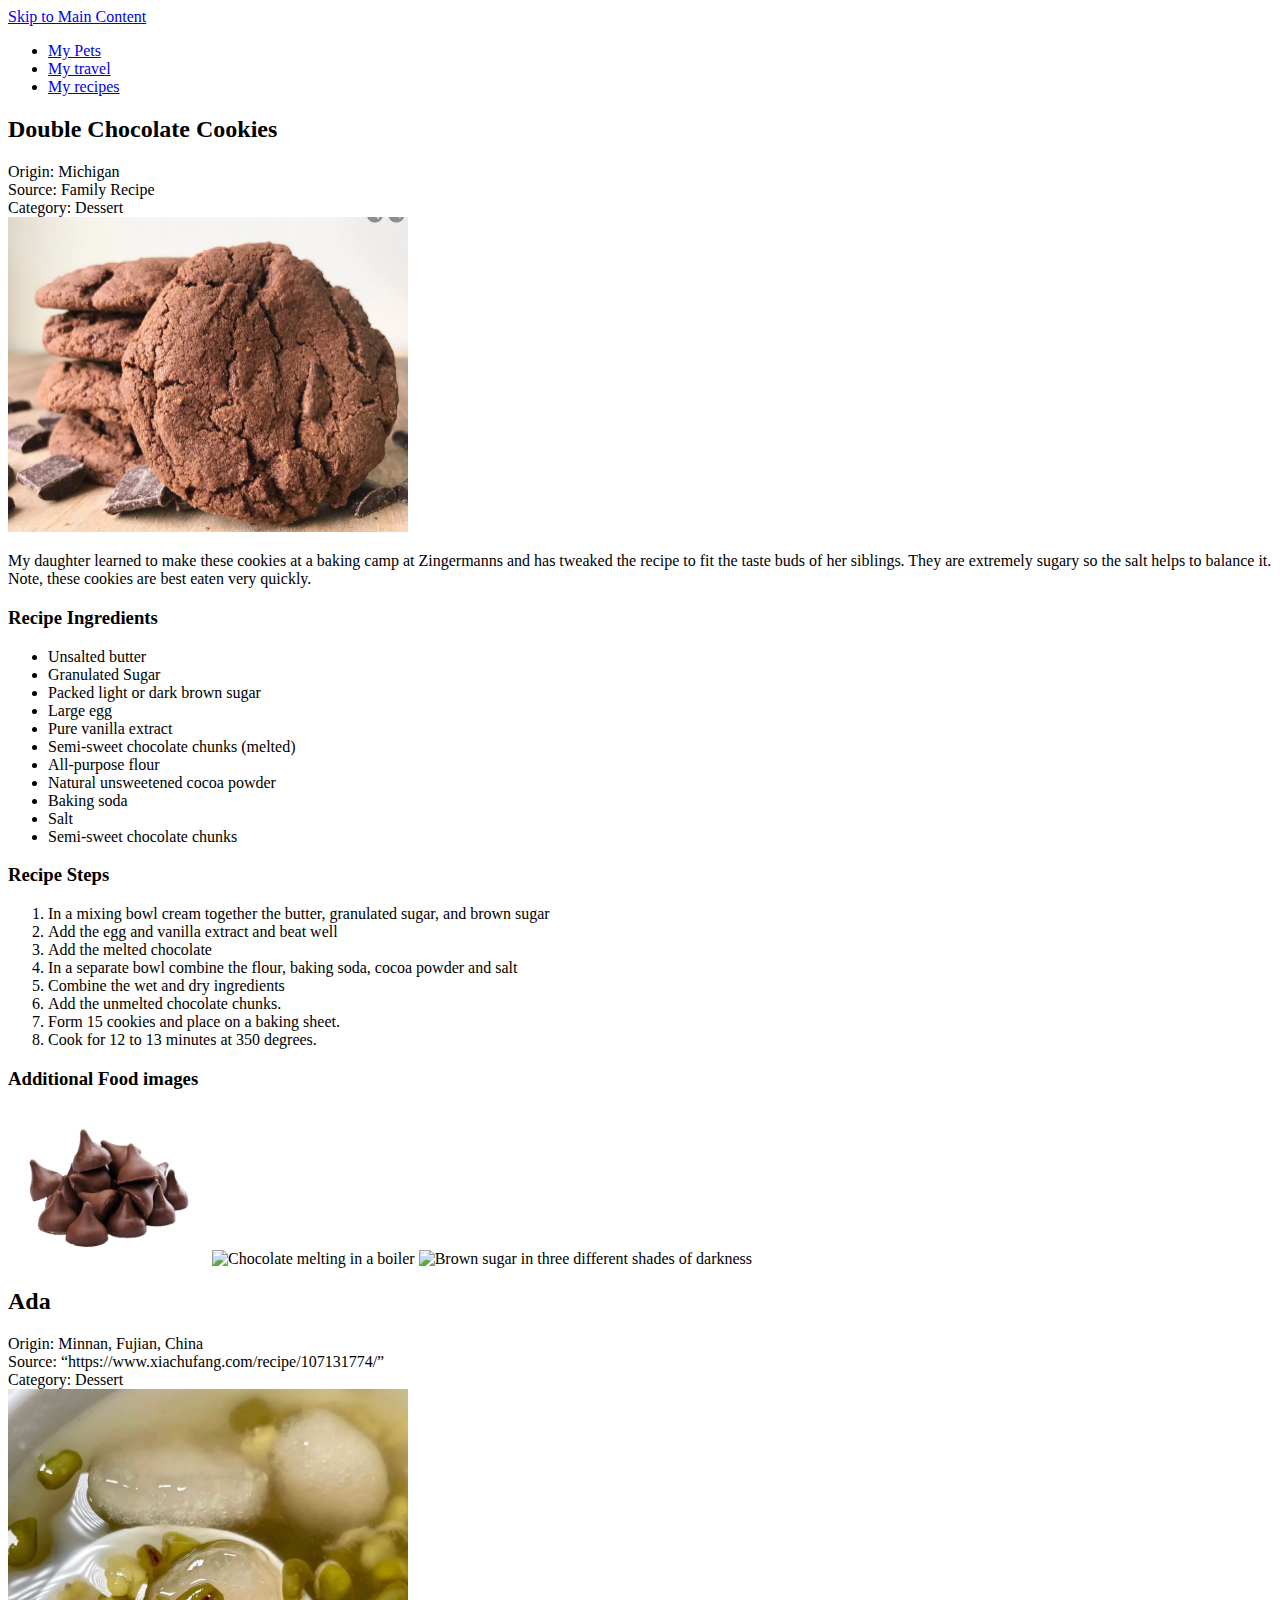
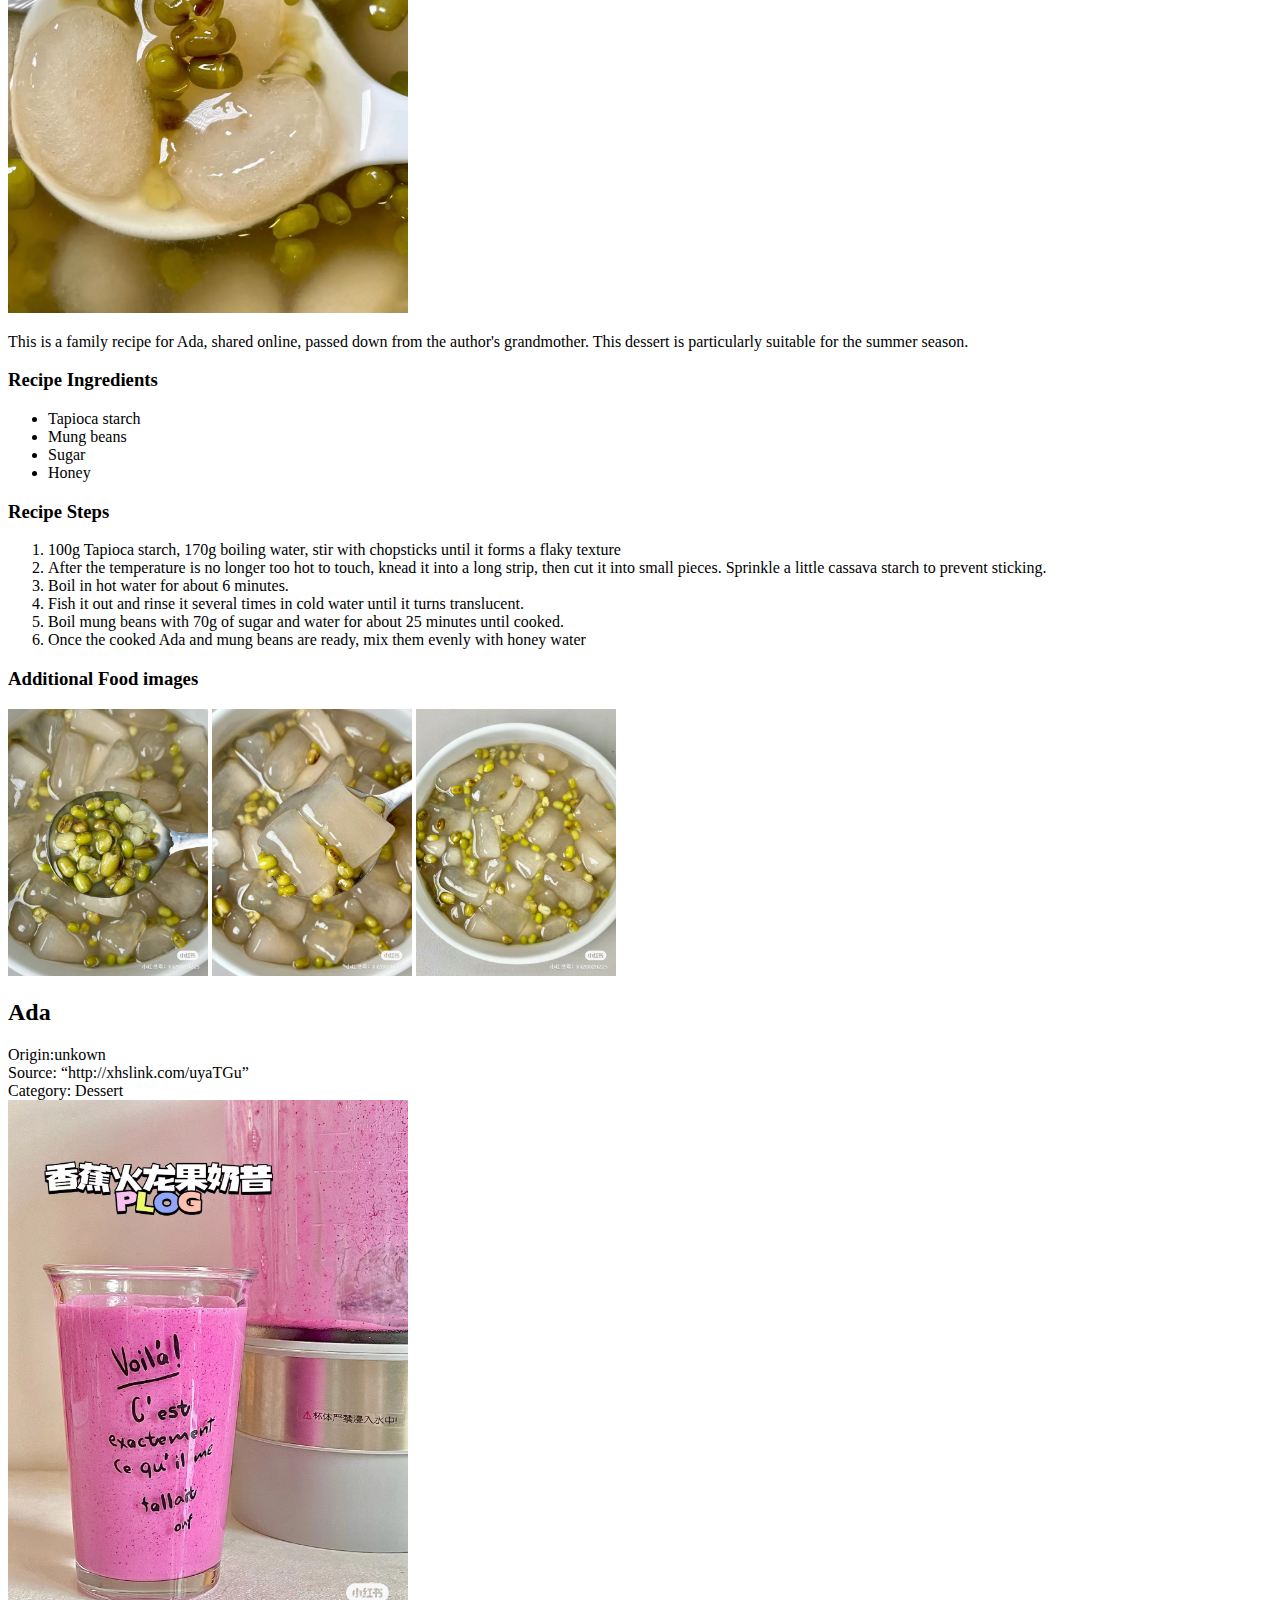
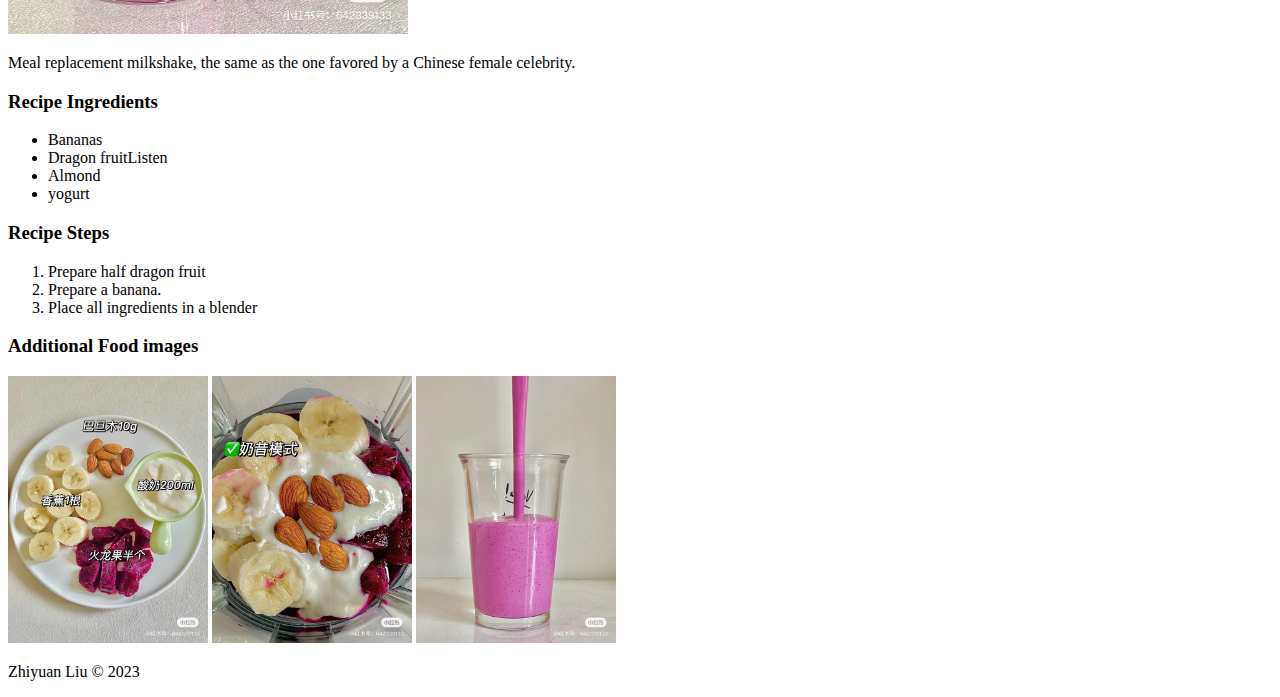
==== recipes.html @ 6c77b327 "Add files via upload" ====
<!DOCTYPE html>
<html lang="en">
<head>
    <meta charset="UTF-8">
    <meta name="viewport" content="width=device-width, initial-scale=1.0">
    <title>Recipes</title>
</head>
<body>
    <a href = "index.html">Skip to Main Content</a>
    <header>
        <nav>
            <ul>
                <li><a href="index.html">My Pets</a></li>
                <li><a href="travel.html">My travel</a></li>
                <li class="active"><a href="recipes.html">My recipes</a></li>
            </ul>
        </nav>
    </header>
    <main>
    <div>
        <h2>Double Chocolate Cookies</h2>
        <span>Origin: Michigan</span><br>
        <span>Source: Family Recipe</span><br>
        <span>Category: Dessert</span><br>

        <img src="images/double_chocolate_cookies.png" width = "400" alt="">
        <p>My daughter learned to make these cookies at a baking camp at Zingermanns and has tweaked the recipe to fit the taste buds of her siblings.  They are extremely sugary so the salt helps to balance it.  Note, these cookies are best eaten very quickly.</p>
        <h3>Recipe Ingredients</h3>
        <ul>
            <li>Unsalted butter</li>
            <li>Granulated Sugar</li>
            <li>Packed light or dark brown sugar</li>
            <li>Large egg</li>
            <li>Pure vanilla extract</li>
            <li>Semi-sweet chocolate chunks (melted)</li>
            <li>All-purpose flour</li>
            <li>Natural unsweetened cocoa powder</li>
            <li>Baking soda</li>
            <li>Salt</li>
            <li>Semi-sweet chocolate chunks</li>
        </ul>

        <h3>Recipe Steps</h3> 
        <ol>
            <li>In a mixing bowl cream together the butter, granulated sugar, and brown sugar</li>
            <li>Add the egg and vanilla extract and beat well</li>
            <li>Add the melted chocolate</li>
            <li>In a separate bowl combine the flour, baking soda, cocoa powder and salt</li>
            <li>Combine the wet and dry ingredients</li>
            <li>Add the unmelted chocolate chunks.</li> 
            <li>Form 15 cookies and place on a baking sheet.</li>
            <li>Cook for 12 to 13 minutes at 350 degrees.</li>
        </ol>

        <h3>Additional Food images</h3>
        <img src="images/double_chocolate_chips.png" width = "200" alt="A small pile of chocolate chips">
        <img src="https://images.immediate.co.uk/production/volatile/sites/30/2020/08/chocolate-d9ba778.jpg?quality=90&webp=true&resize=600,545" width = "200" alt="Chocolate melting in a boiler">
        <img src="https://upload.wikimedia.org/wikipedia/commons/8/82/Brown_sugar_examples.JPG" width = "200" alt="Brown sugar in three different shades of darkness">

        <!-- Colleen van Lent -->

    </div>
    <div>
        <h2>Ada</h2>
        <span>Origin: Minnan, Fujian, China</span><br>
        <span>Source: “https://www.xiachufang.com/recipe/107131774/”</span><br>
        <span>Category: Dessert</span><br>

        <img src="images/adaz.jpg" width = "400" alt="Ada">
        <p>This is a family recipe for Ada, shared online, passed down from the author's grandmother. This dessert is particularly suitable for the summer season.</p>
        <h3>Recipe Ingredients</h3>
        <ul>
            <li>Tapioca starch</li>
            <li>Mung beans</li>
            <li>Sugar</li>
            <li>Honey</li>
        </ul>

        <h3>Recipe Steps</h3>
        <ol>
            <li>100g Tapioca starch, 170g boiling water, stir with chopsticks until it forms a flaky texture</li>
            <li>After the temperature is no longer too hot to touch, knead it into a long strip, then cut it into small pieces. Sprinkle a little cassava starch to prevent sticking.</li>
            <li>Boil in hot water for about 6 minutes.</li>
            <li>Fish it out and rinse it several times in cold water until it turns translucent.</li>
            <li>Boil mung beans with 70g of sugar and water for about 25 minutes until cooked.</li>
            <li>Once the cooked Ada and mung beans are ready, mix them evenly with honey water</li>
        </ol>

        <h3>Additional Food images</h3>
        <img src="images/adaz1.JPG" width = "200" alt="mung beans">
        <img src="images/adaz2.JPG" width = "200" alt="adz ">
        <img src="images/adaz3.JPG" width = "200" alt="adz ">
    </div>
    <div>
        <h2>Ada</h2>
        <span>Origin:unkown</span><br>
        <span>Source: “http://xhslink.com/uyaTGu”</span><br>
        <span>Category: Dessert</span><br>

        <img src="images/s.JPG" width = "400" alt="Banana Dragon Fruit Milkshake">
        <p>Meal replacement milkshake, the same as the one favored by a Chinese female celebrity.</p>
        <h3>Recipe Ingredients</h3>
        <ul>
            <li>Bananas</li>
            <li>Dragon fruitListen</li>
            <li>Almond</li>
            <li>yogurt</li>
        </ul>

        <h3>Recipe Steps</h3>
        <ol>
            <li>Prepare half dragon fruit</li>
            <li>Prepare a banana.</li>
            <li>Place all ingredients in a blender</li>
        </ol>

        <h3>Additional Food images</h3>
        <img src="images/s1.JPG" width = "200" alt="Banana Dragon Fruit Milkshake prepare">
        <img src="images/s2.JPG" width = "200" alt="Banana Dragon Fruit Milkshake making ">
        <img src="images/s3.JPG" width = "200" alt="Banana Dragon Fruit Milkshake almost down">
    </div>
    </main>
    <footer>
        <p>Zhiyuan Liu &copy; 2023</p>
    </footer>
</body>
</html>
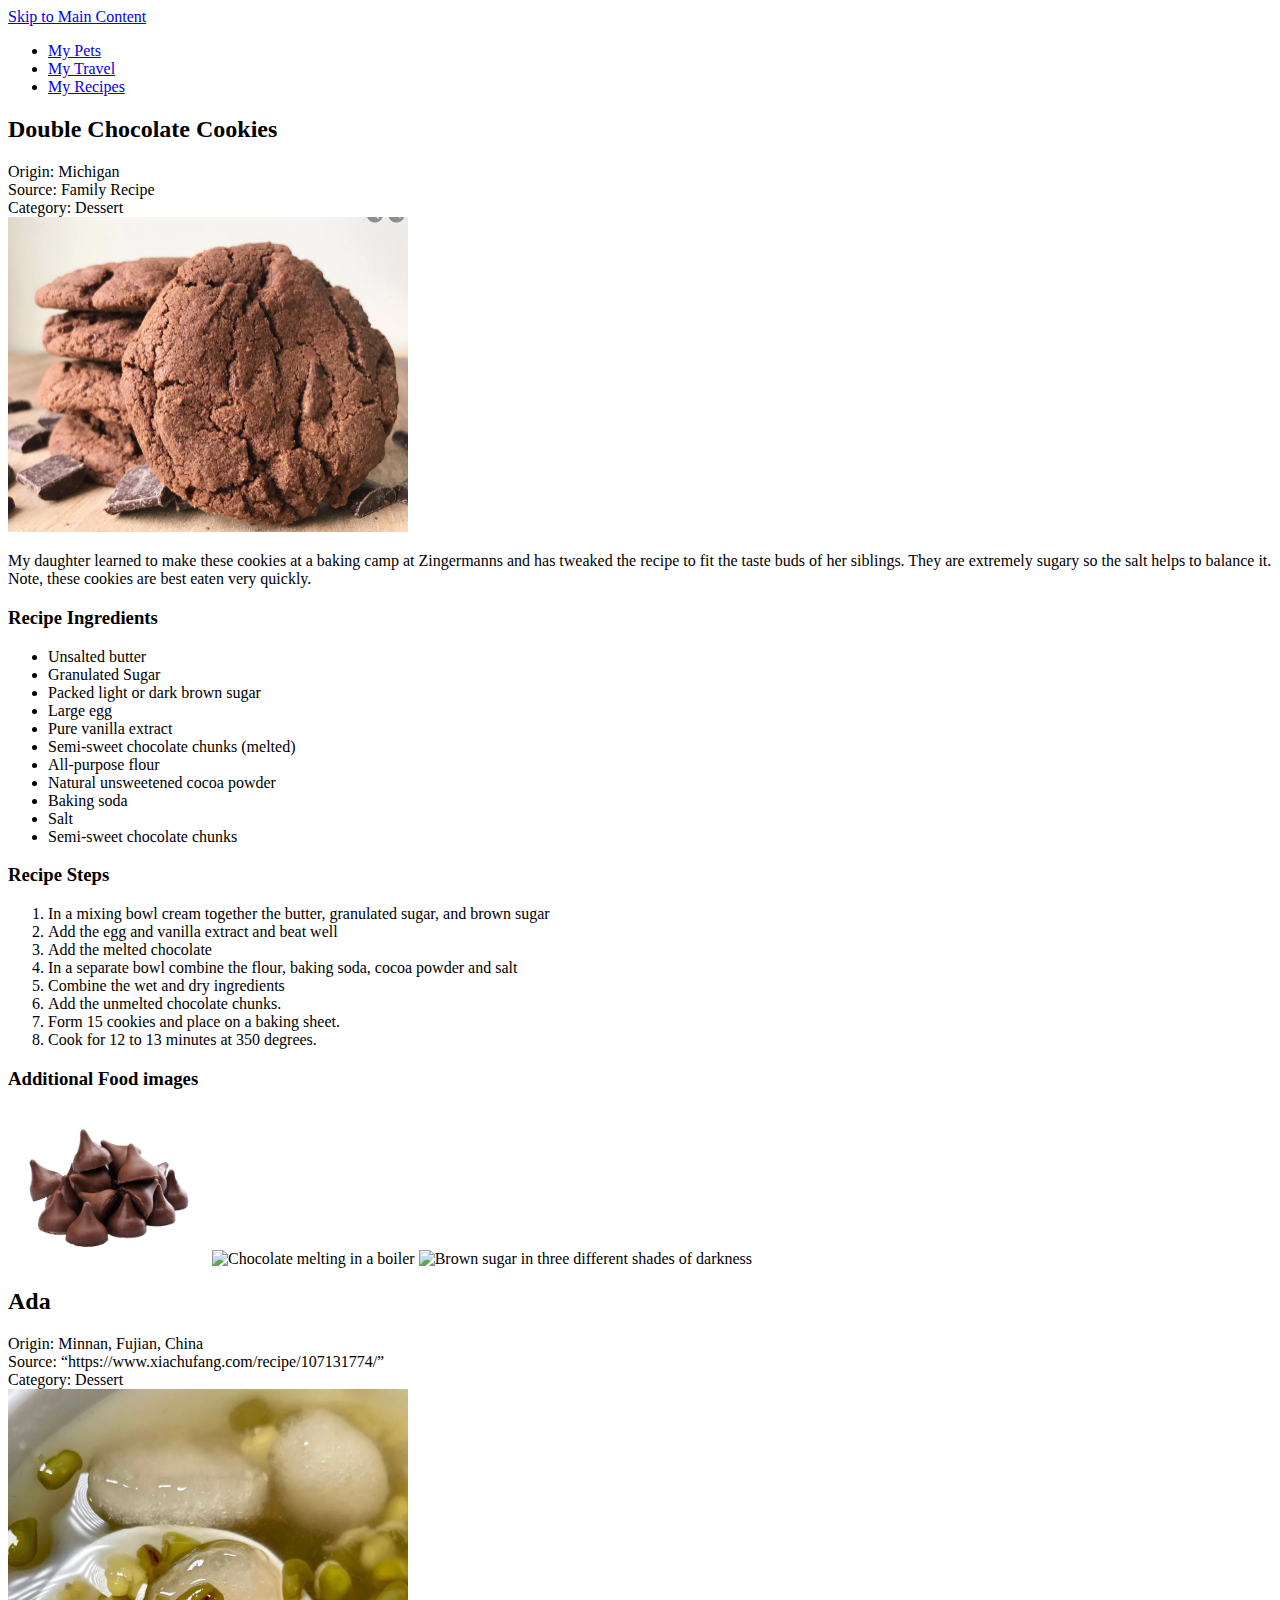
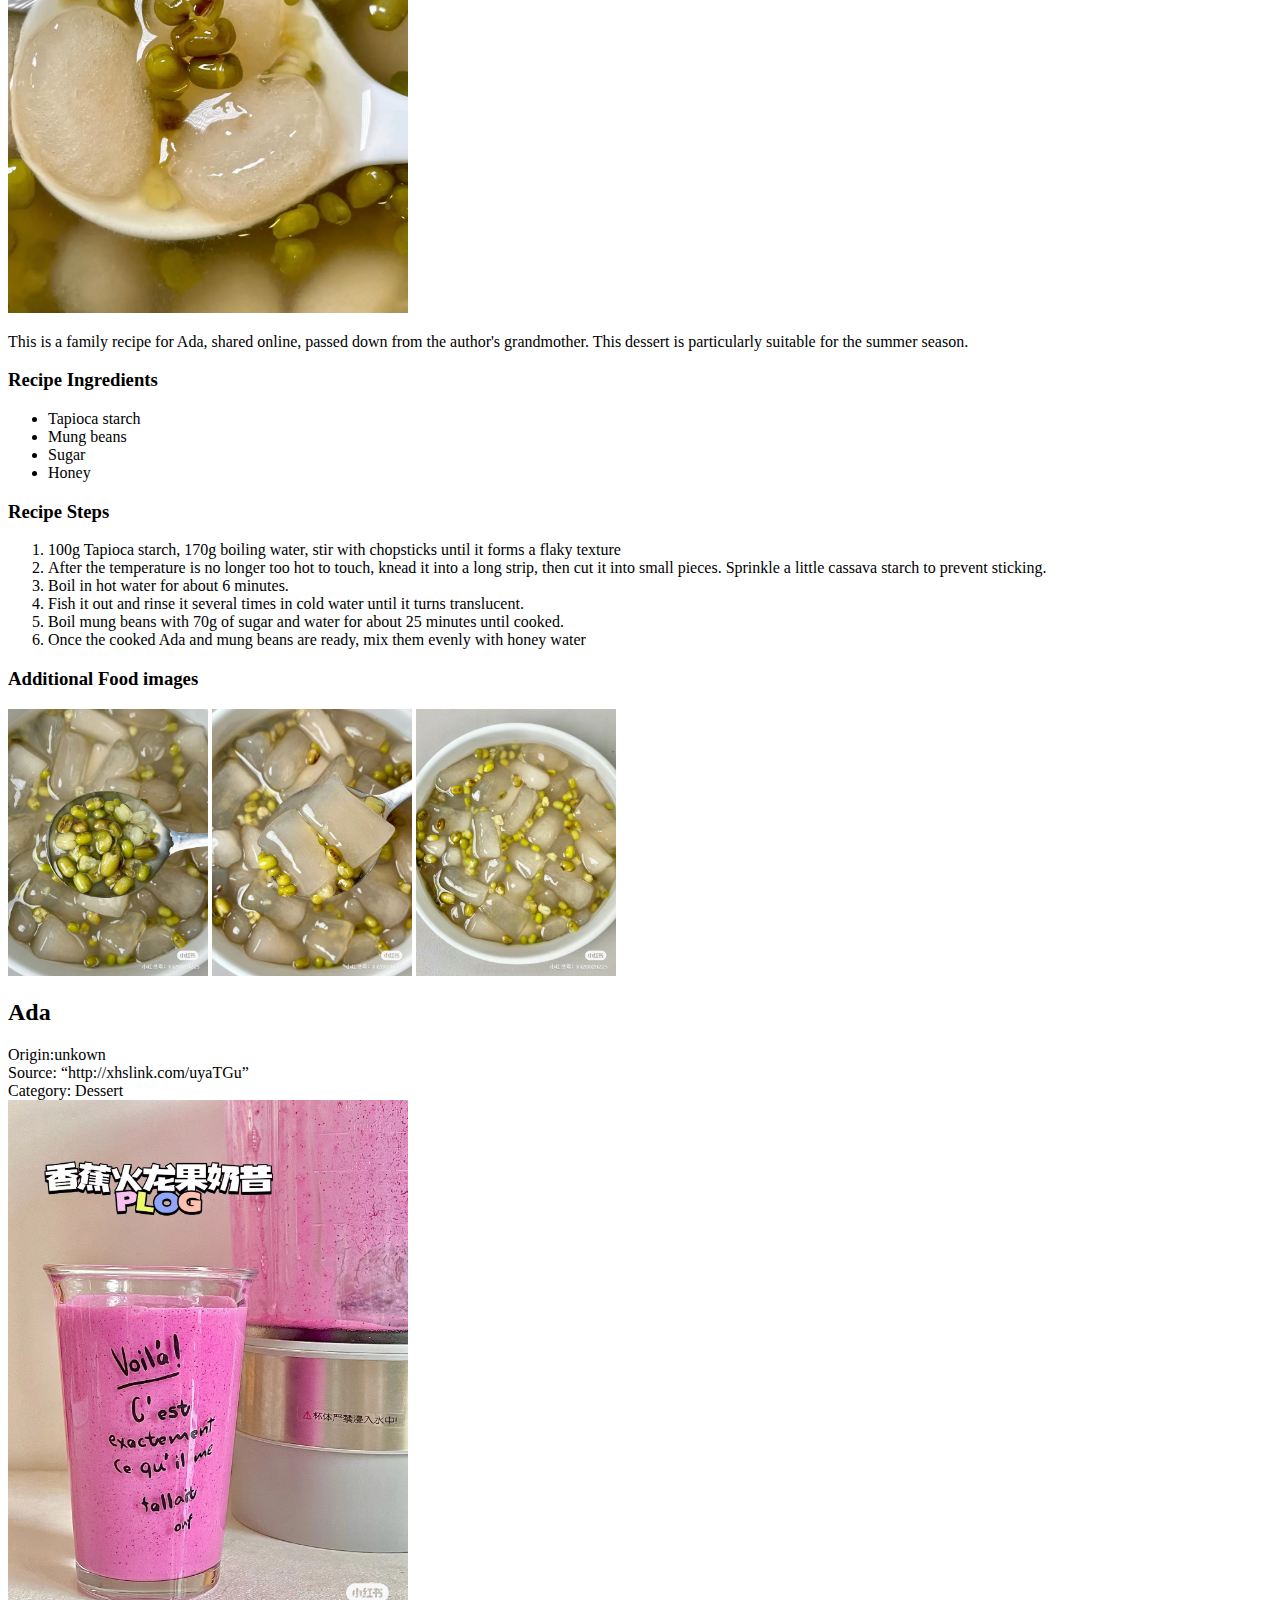
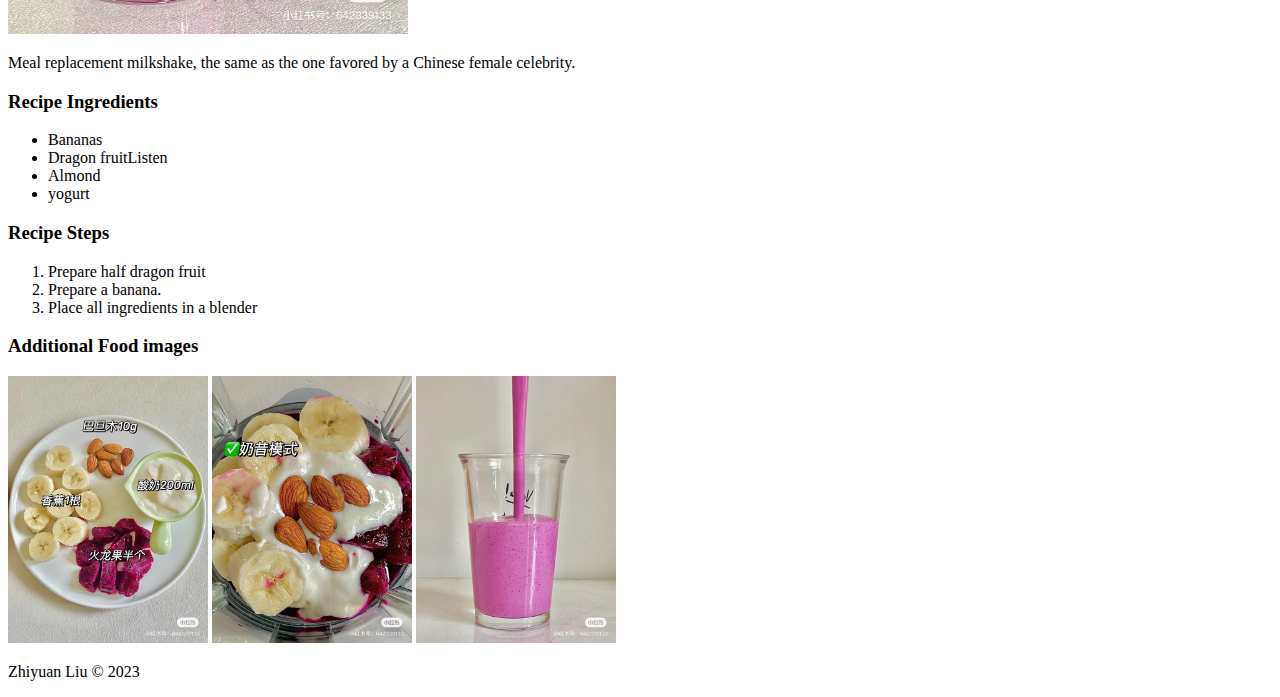
==== commit 4887e161: "Update recipes.html" ====
--- a/recipes.html
+++ b/recipes.html
@@ -11,8 +11,8 @@
         <nav>
             <ul>
                 <li><a href="index.html">My Pets</a></li>
-                <li><a href="travel.html">My travel</a></li>
-                <li class="active"><a href="recipes.html">My recipes</a></li>
+                <li><a href="travel.html">My Travel</a></li>
+                <li class="active"><a href="recipes.html">My Recipes</a></li>
             </ul>
         </nav>
     </header>
@@ -124,4 +124,4 @@
         <p>Zhiyuan Liu &copy; 2023</p>
     </footer>
 </body>
-</html>+</html>
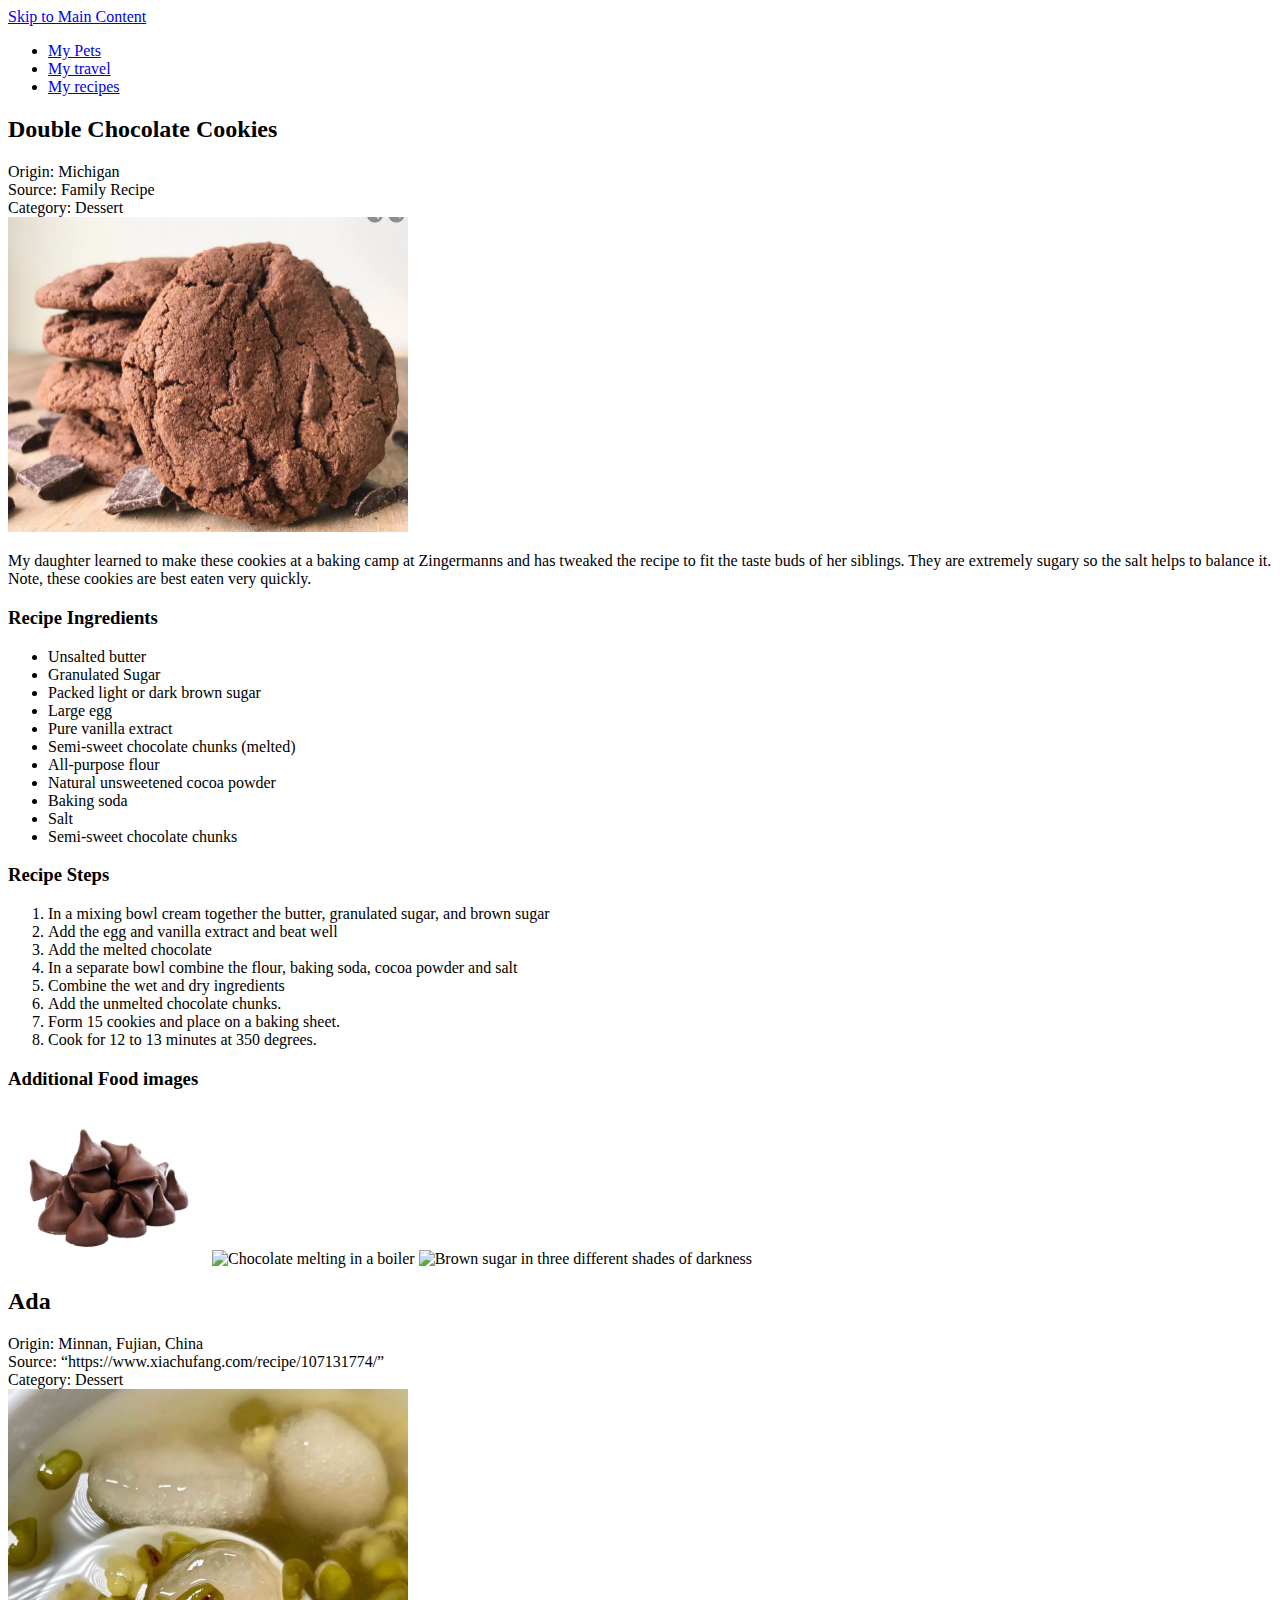
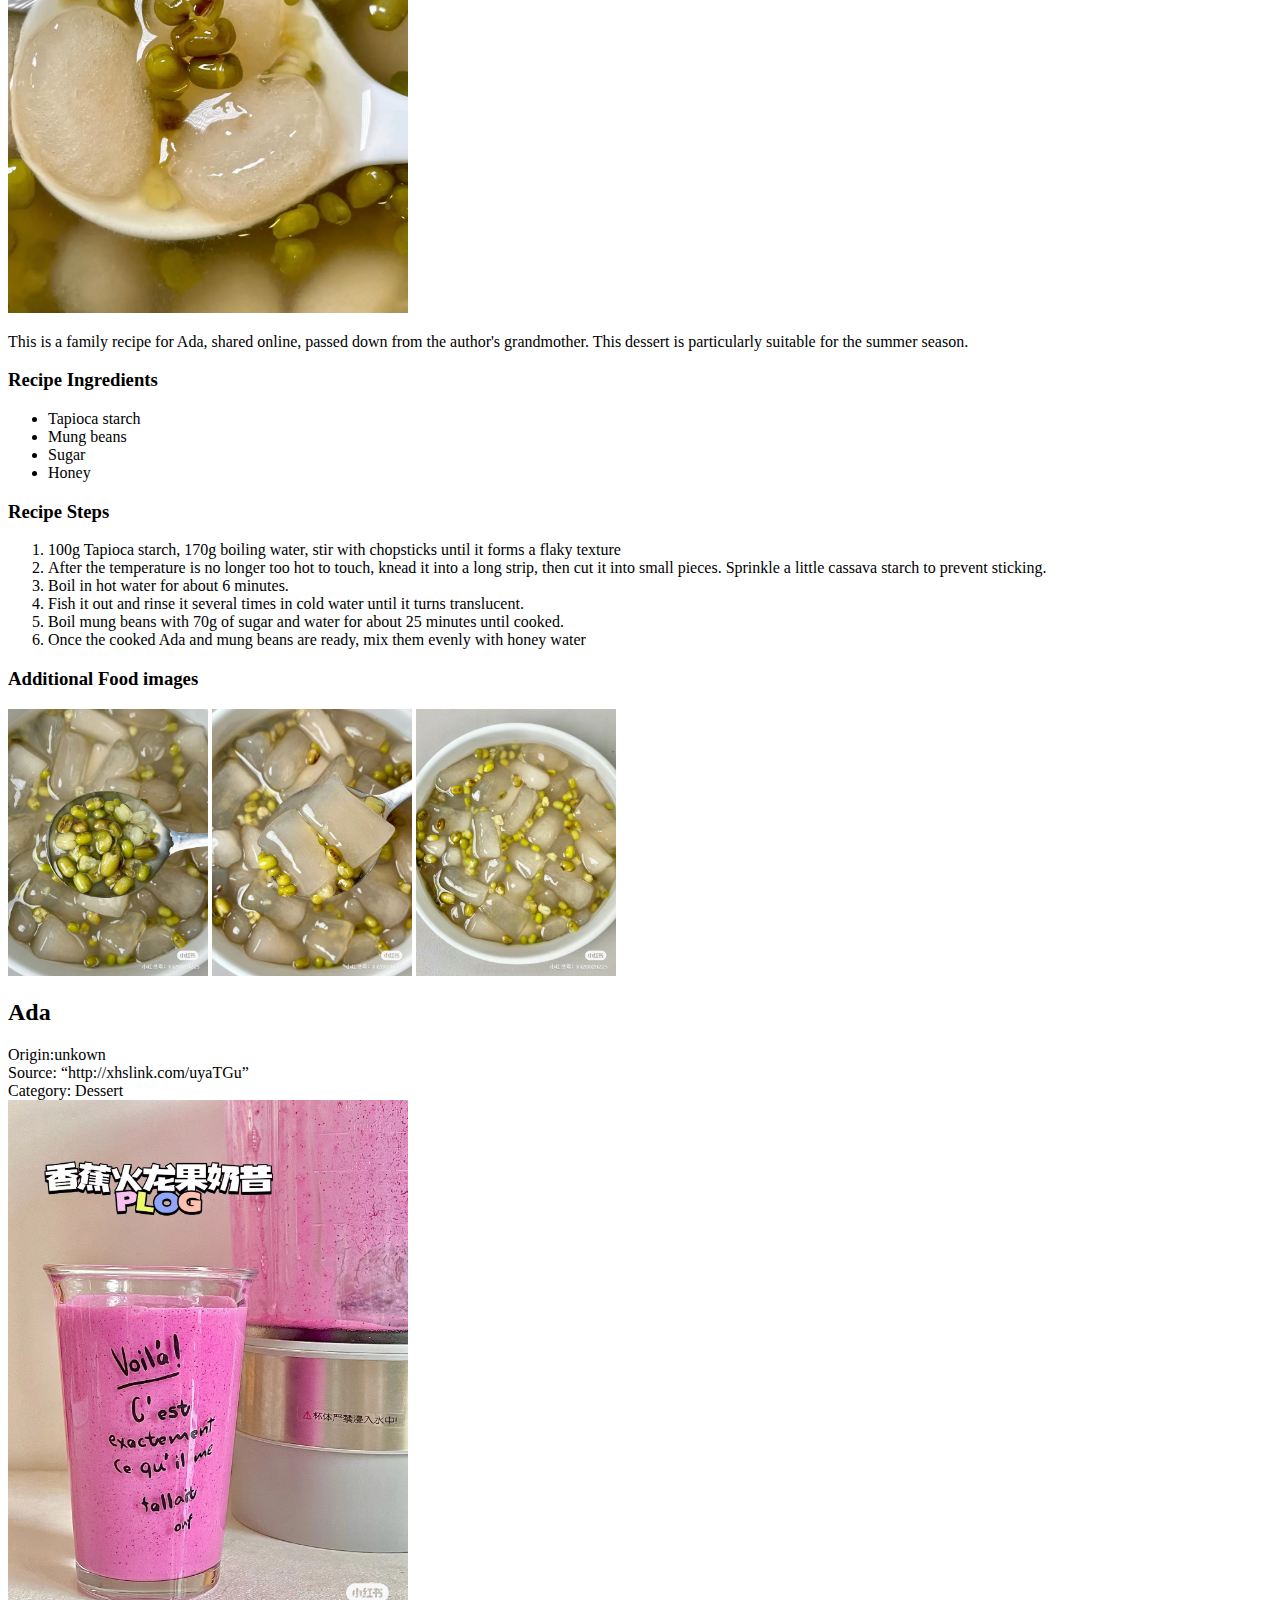
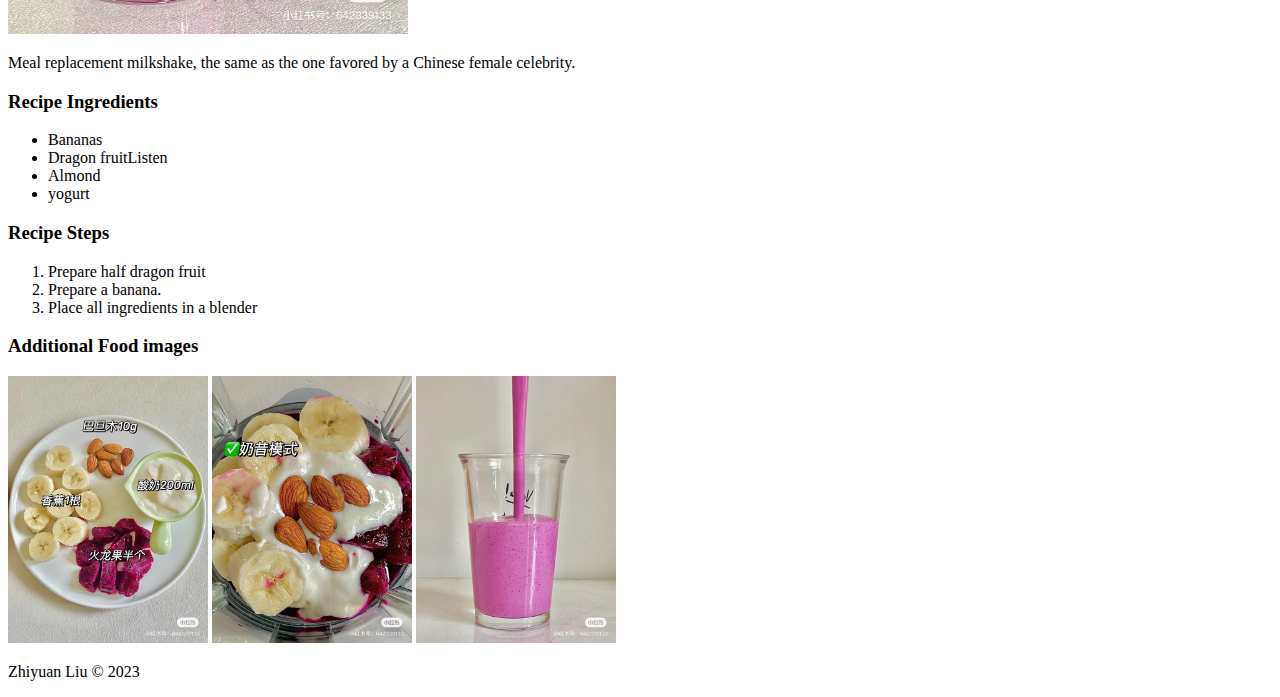
==== commit d87de12a: "Update recipes.html" ====
--- a/recipes.html
+++ b/recipes.html
@@ -11,8 +11,8 @@
         <nav>
             <ul>
                 <li><a href="index.html">My Pets</a></li>
-                <li><a href="travel.html">My Travel</a></li>
-                <li class="active"><a href="recipes.html">My Recipes</a></li>
+                <li><a href="travel.html">My travel</a></li>
+                <li class="active"><a href="recipes.html">My recipes</a></li>
             </ul>
         </nav>
     </header>
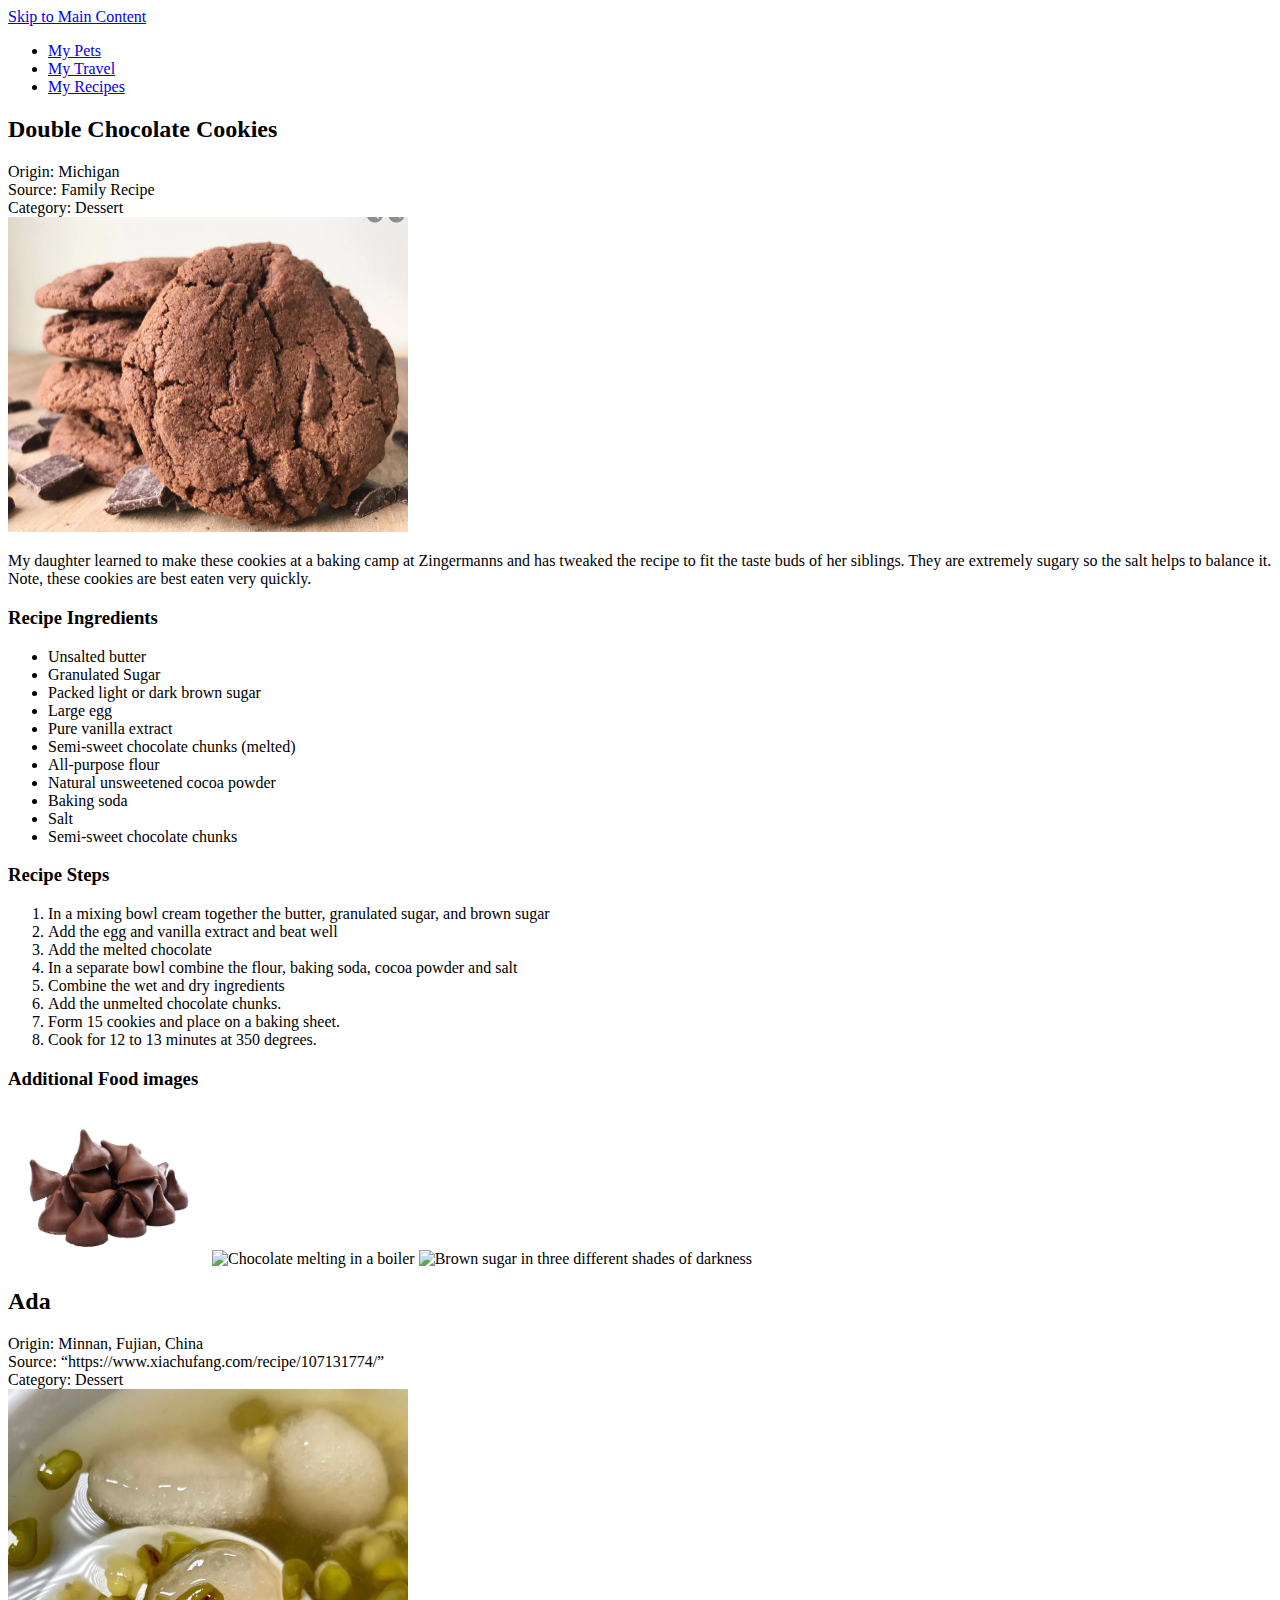
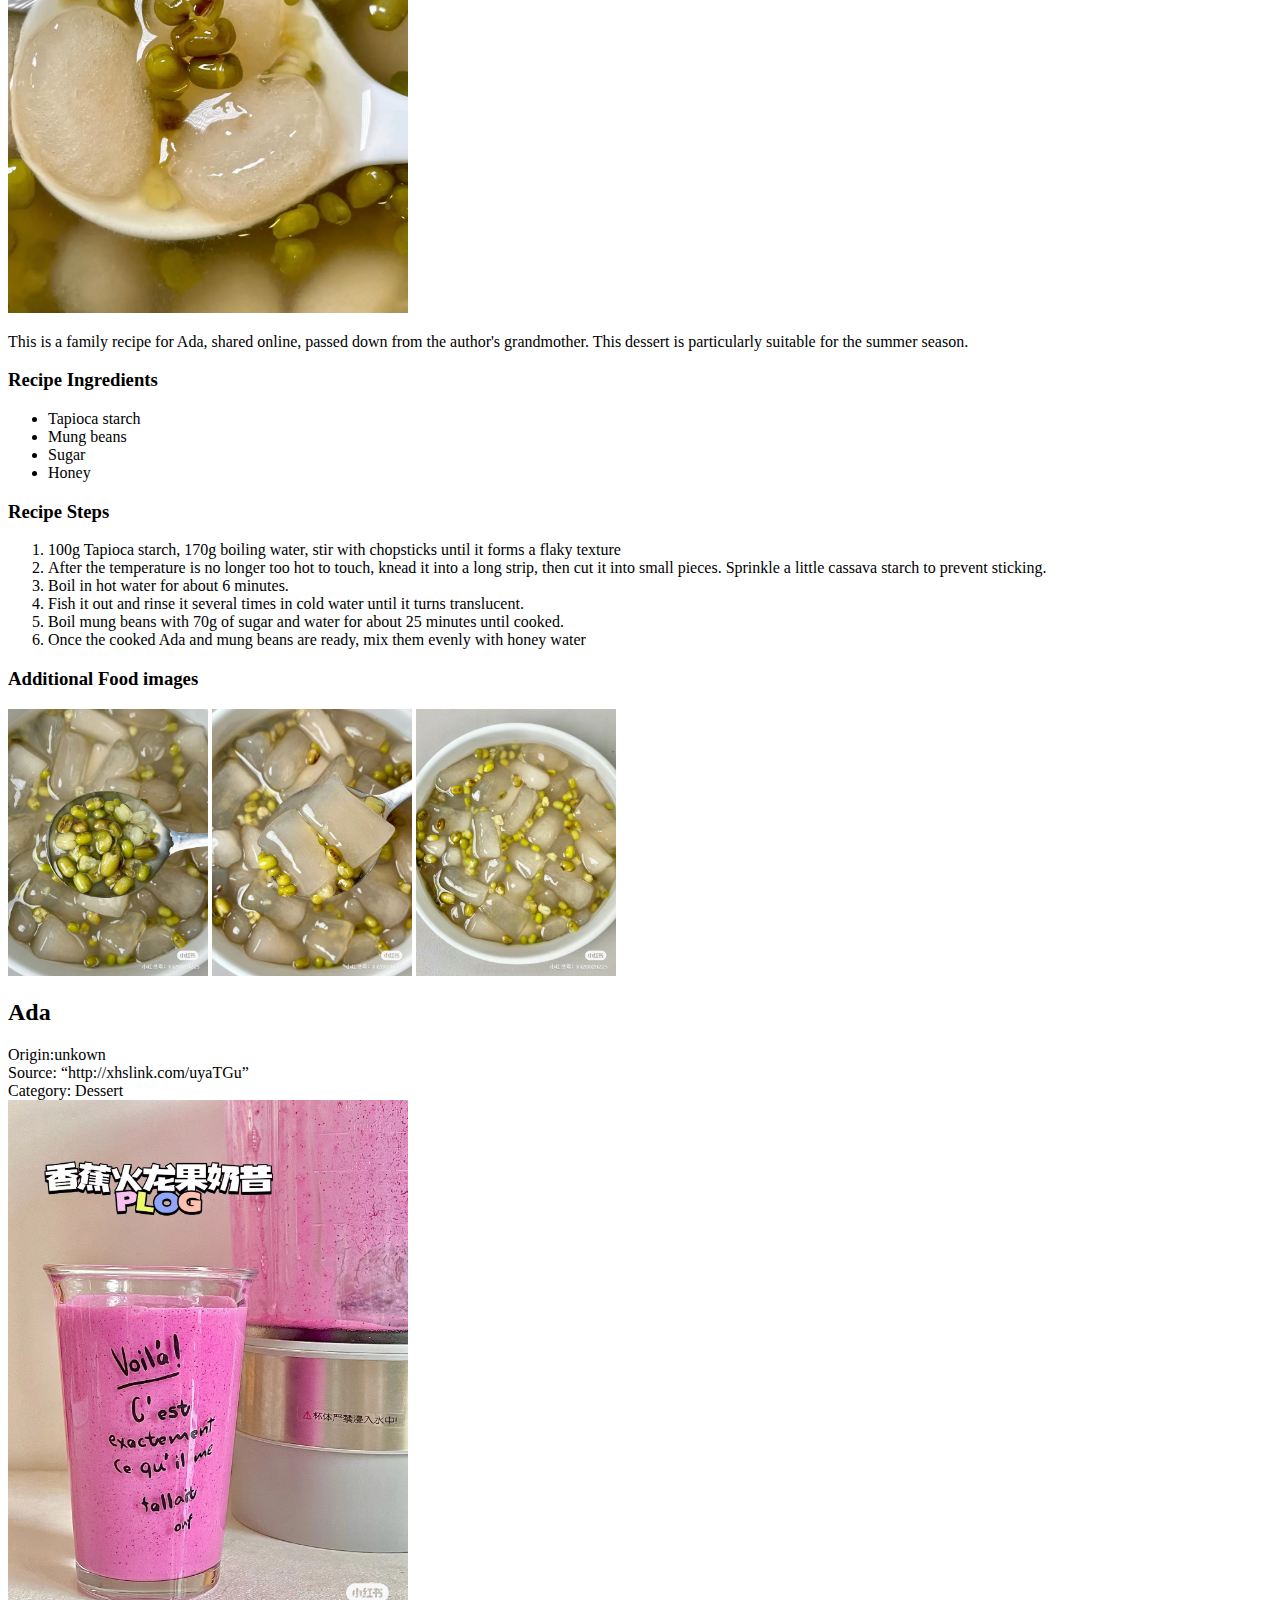
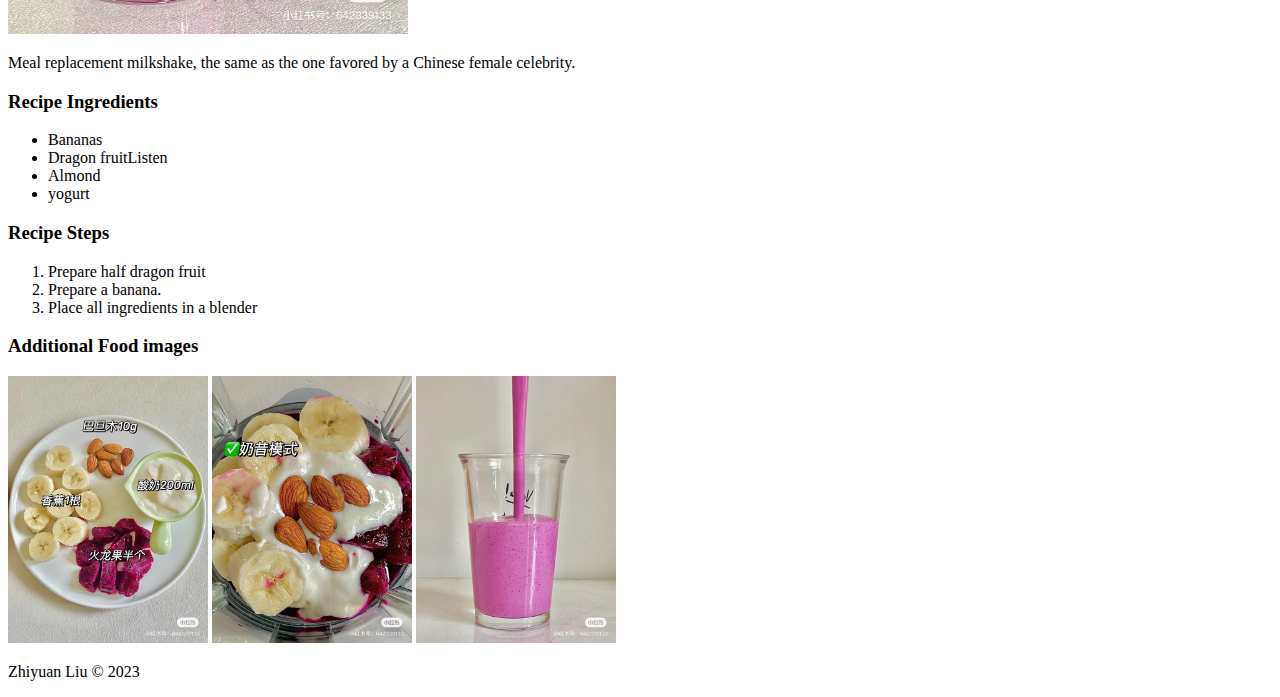
==== commit 1d2e8fd2: "Update recipes.html" ====
--- a/recipes.html
+++ b/recipes.html
@@ -11,8 +11,8 @@
         <nav>
             <ul>
                 <li><a href="index.html">My Pets</a></li>
-                <li><a href="travel.html">My travel</a></li>
-                <li class="active"><a href="recipes.html">My recipes</a></li>
+                <li><a href="travel.html">My Travel</a></li>
+                <li class="active"><a href="recipes.html">My Recipes</a></li>
             </ul>
         </nav>
     </header>
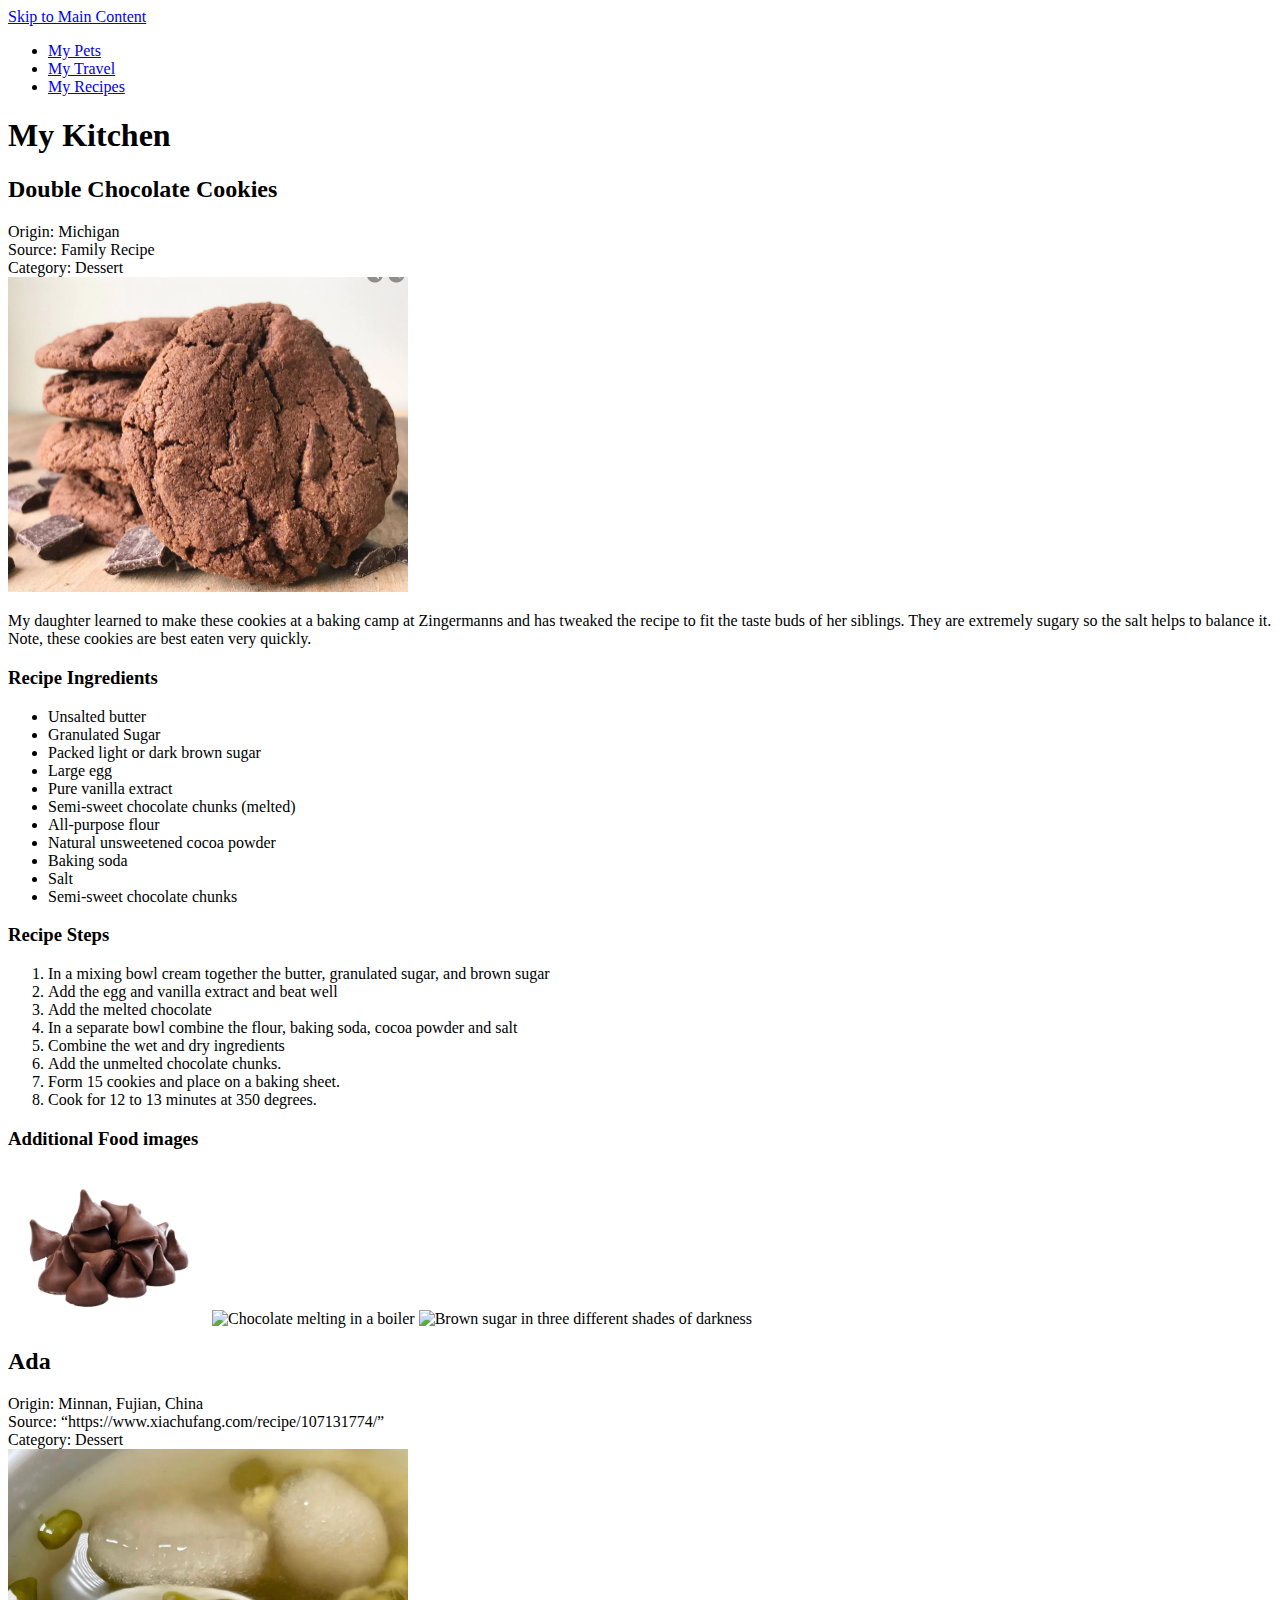
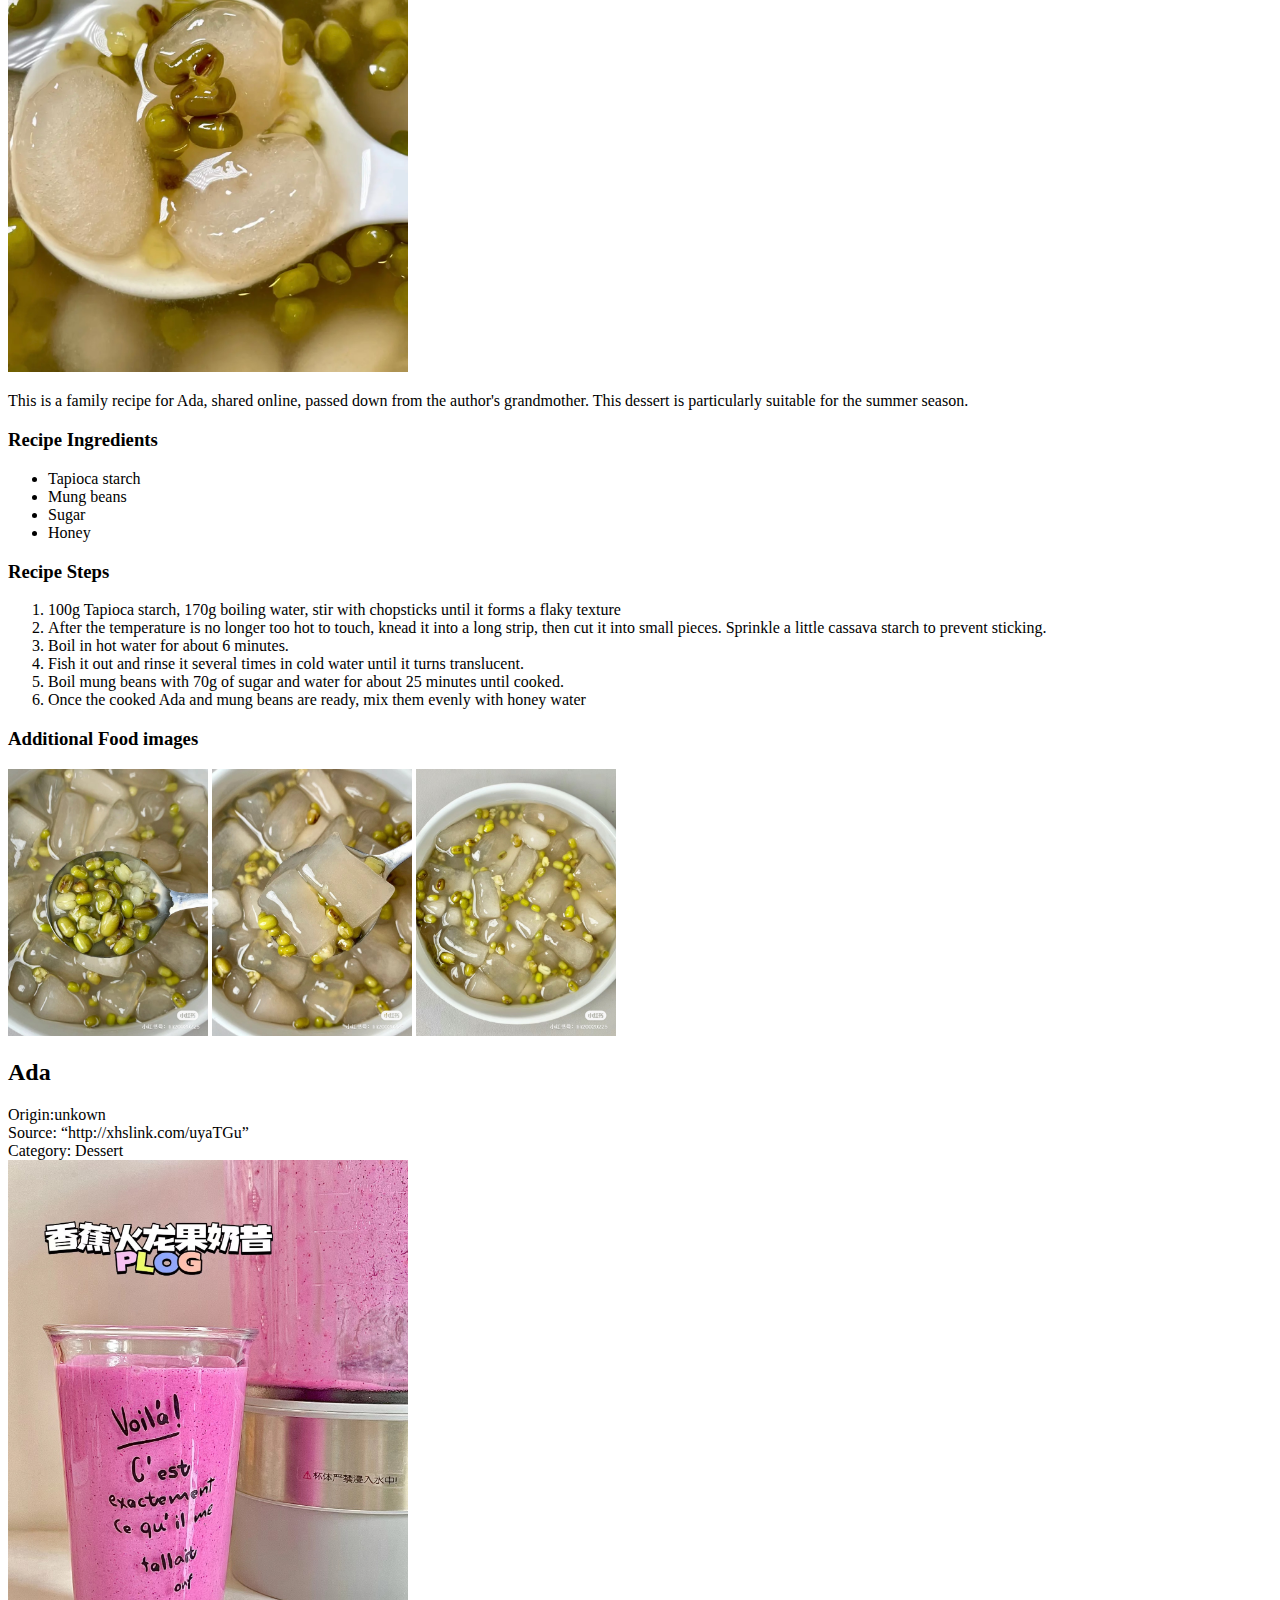
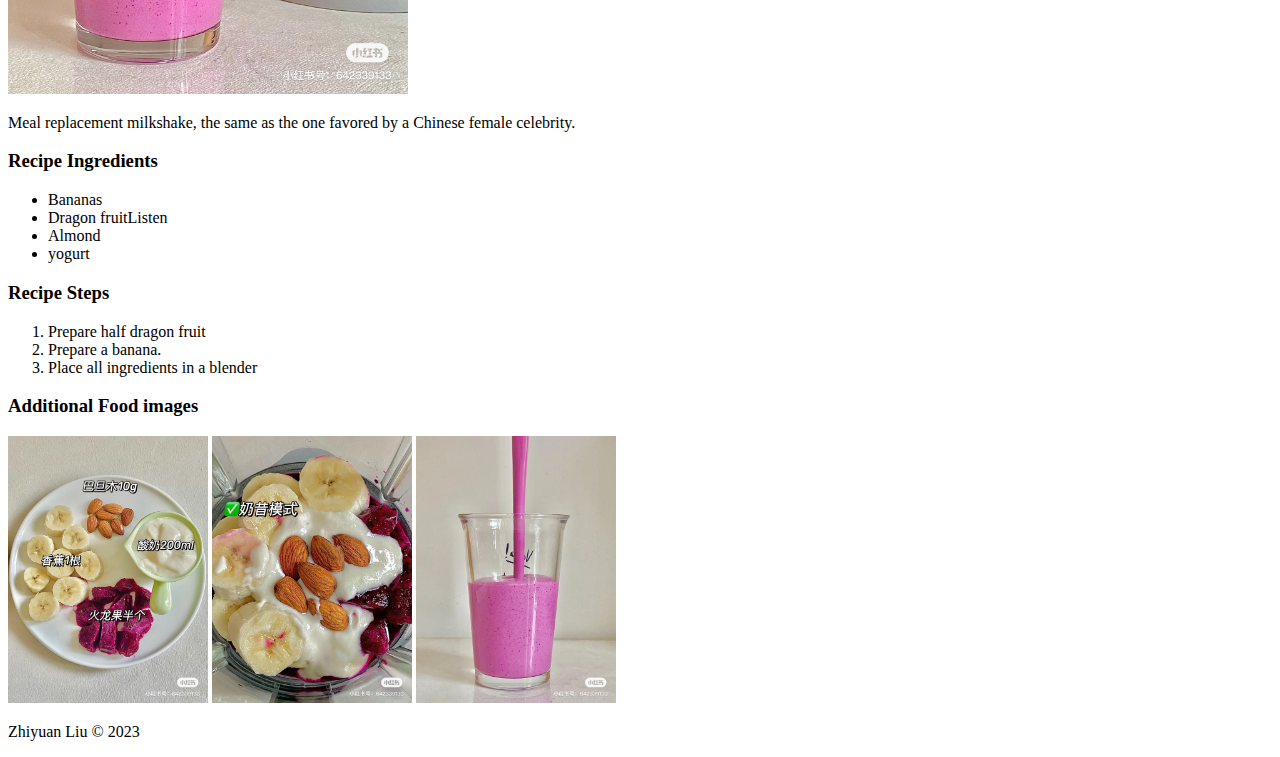
==== commit 088ee5ef: "Add files via upload" ====
--- a/recipes.html
+++ b/recipes.html
@@ -2,126 +2,145 @@
 <html lang="en">
 <head>
     <meta charset="UTF-8">
+    <link rel="stylesheet" href="css/reset.css">
+    <link rel="stylesheet" href="css/style.css">
     <meta name="viewport" content="width=device-width, initial-scale=1.0">
     <title>Recipes</title>
 </head>
 <body>
-    <a href = "index.html">Skip to Main Content</a>
     <header>
+        <a href="#recipes-main" class="skip-link">Skip to Main Content</a>
         <nav>
             <ul>
-                <li><a href="index.html">My Pets</a></li>
-                <li><a href="travel.html">My Travel</a></li>
-                <li class="active"><a href="recipes.html">My Recipes</a></li>
+                <li>
+                    <a href="index.html">My Pets</a>
+                </li>
+                <li>
+                    <a href="travel.html">My Travel</a>
+                </li>
+                <li>
+                    <a class="current" href="recipes.html">My Recipes</a>
+                </li>
             </ul>
         </nav>
     </header>
-    <main>
-    <div>
-        <h2>Double Chocolate Cookies</h2>
-        <span>Origin: Michigan</span><br>
-        <span>Source: Family Recipe</span><br>
-        <span>Category: Dessert</span><br>
 
-        <img src="images/double_chocolate_cookies.png" width = "400" alt="">
-        <p>My daughter learned to make these cookies at a baking camp at Zingermanns and has tweaked the recipe to fit the taste buds of her siblings.  They are extremely sugary so the salt helps to balance it.  Note, these cookies are best eaten very quickly.</p>
-        <h3>Recipe Ingredients</h3>
-        <ul>
-            <li>Unsalted butter</li>
-            <li>Granulated Sugar</li>
-            <li>Packed light or dark brown sugar</li>
-            <li>Large egg</li>
-            <li>Pure vanilla extract</li>
-            <li>Semi-sweet chocolate chunks (melted)</li>
-            <li>All-purpose flour</li>
-            <li>Natural unsweetened cocoa powder</li>
-            <li>Baking soda</li>
-            <li>Salt</li>
-            <li>Semi-sweet chocolate chunks</li>
-        </ul>
+    <main id="recipes-main">
+        <div class="recipes-cover">
+            <h1 class="recipes-h1">My Kitchen
+            </h1>
+        </div>
 
-        <h3>Recipe Steps</h3> 
-        <ol>
-            <li>In a mixing bowl cream together the butter, granulated sugar, and brown sugar</li>
-            <li>Add the egg and vanilla extract and beat well</li>
-            <li>Add the melted chocolate</li>
-            <li>In a separate bowl combine the flour, baking soda, cocoa powder and salt</li>
-            <li>Combine the wet and dry ingredients</li>
-            <li>Add the unmelted chocolate chunks.</li> 
-            <li>Form 15 cookies and place on a baking sheet.</li>
-            <li>Cook for 12 to 13 minutes at 350 degrees.</li>
-        </ol>
-
-        <h3>Additional Food images</h3>
-        <img src="images/double_chocolate_chips.png" width = "200" alt="A small pile of chocolate chips">
-        <img src="https://images.immediate.co.uk/production/volatile/sites/30/2020/08/chocolate-d9ba778.jpg?quality=90&webp=true&resize=600,545" width = "200" alt="Chocolate melting in a boiler">
-        <img src="https://upload.wikimedia.org/wikipedia/commons/8/82/Brown_sugar_examples.JPG" width = "200" alt="Brown sugar in three different shades of darkness">
-
-        <!-- Colleen van Lent -->
-
-    </div>
-    <div>
-        <h2>Ada</h2>
-        <span>Origin: Minnan, Fujian, China</span><br>
-        <span>Source: “https://www.xiachufang.com/recipe/107131774/”</span><br>
-        <span>Category: Dessert</span><br>
-
-        <img src="images/adaz.jpg" width = "400" alt="Ada">
-        <p>This is a family recipe for Ada, shared online, passed down from the author's grandmother. This dessert is particularly suitable for the summer season.</p>
-        <h3>Recipe Ingredients</h3>
-        <ul>
-            <li>Tapioca starch</li>
-            <li>Mung beans</li>
-            <li>Sugar</li>
-            <li>Honey</li>
-        </ul>
-
-        <h3>Recipe Steps</h3>
-        <ol>
-            <li>100g Tapioca starch, 170g boiling water, stir with chopsticks until it forms a flaky texture</li>
-            <li>After the temperature is no longer too hot to touch, knead it into a long strip, then cut it into small pieces. Sprinkle a little cassava starch to prevent sticking.</li>
-            <li>Boil in hot water for about 6 minutes.</li>
-            <li>Fish it out and rinse it several times in cold water until it turns translucent.</li>
-            <li>Boil mung beans with 70g of sugar and water for about 25 minutes until cooked.</li>
-            <li>Once the cooked Ada and mung beans are ready, mix them evenly with honey water</li>
-        </ol>
-
-        <h3>Additional Food images</h3>
-        <img src="images/adaz1.JPG" width = "200" alt="mung beans">
-        <img src="images/adaz2.JPG" width = "200" alt="adz ">
-        <img src="images/adaz3.JPG" width = "200" alt="adz ">
-    </div>
-    <div>
-        <h2>Ada</h2>
-        <span>Origin:unkown</span><br>
-        <span>Source: “http://xhslink.com/uyaTGu”</span><br>
-        <span>Category: Dessert</span><br>
-
-        <img src="images/s.JPG" width = "400" alt="Banana Dragon Fruit Milkshake">
-        <p>Meal replacement milkshake, the same as the one favored by a Chinese female celebrity.</p>
-        <h3>Recipe Ingredients</h3>
-        <ul>
-            <li>Bananas</li>
-            <li>Dragon fruitListen</li>
-            <li>Almond</li>
-            <li>yogurt</li>
-        </ul>
-
-        <h3>Recipe Steps</h3>
-        <ol>
-            <li>Prepare half dragon fruit</li>
-            <li>Prepare a banana.</li>
-            <li>Place all ingredients in a blender</li>
-        </ol>
-
-        <h3>Additional Food images</h3>
-        <img src="images/s1.JPG" width = "200" alt="Banana Dragon Fruit Milkshake prepare">
-        <img src="images/s2.JPG" width = "200" alt="Banana Dragon Fruit Milkshake making ">
-        <img src="images/s3.JPG" width = "200" alt="Banana Dragon Fruit Milkshake almost down">
-    </div>
-    </main>
-    <footer>
-        <p>Zhiyuan Liu &copy; 2023</p>
-    </footer>
-</body>
-</html>
+        <div>
+            <h2>Double Chocolate Cookies</h2>
+            <span>Origin: Michigan</span><br>
+            <span>Source: Family Recipe</span><br>
+            <span>Category: Dessert</span><br>
+    
+            <img src="images/double_chocolate_cookies.png" width = "400" alt="">
+            <p>My daughter learned to make these cookies at a baking camp at Zingermanns and has tweaked the recipe to fit the taste buds of her siblings.  They are extremely sugary so the salt helps to balance it.  Note, these cookies are best eaten very quickly.</p>
+            <h3>Recipe Ingredients</h3>
+            <ul>
+                <li>Unsalted butter</li>
+                <li>Granulated Sugar</li>
+                <li>Packed light or dark brown sugar</li>
+                <li>Large egg</li>
+                <li>Pure vanilla extract</li>
+                <li>Semi-sweet chocolate chunks (melted)</li>
+                <li>All-purpose flour</li>
+                <li>Natural unsweetened cocoa powder</li>
+                <li>Baking soda</li>
+                <li>Salt</li>
+                <li>Semi-sweet chocolate chunks</li>
+            </ul>
+    
+            <h3>Recipe Steps</h3> 
+            <ol>
+                <li>In a mixing bowl cream together the butter, granulated sugar, and brown sugar</li>
+                <li>Add the egg and vanilla extract and beat well</li>
+                <li>Add the melted chocolate</li>
+                <li>In a separate bowl combine the flour, baking soda, cocoa powder and salt</li>
+                <li>Combine the wet and dry ingredients</li>
+                <li>Add the unmelted chocolate chunks.</li> 
+                <li>Form 15 cookies and place on a baking sheet.</li>
+                <li>Cook for 12 to 13 minutes at 350 degrees.</li>
+            </ol>
+    
+            <h3>Additional Food images</h3>
+            <div class="recipes-div">
+            <img src="images/double_chocolate_chips.png" width = "200" alt="A small pile of chocolate chips">
+            <img src="https://images.immediate.co.uk/production/volatile/sites/30/2020/08/chocolate-d9ba778.jpg?quality=90&webp=true&resize=600,545" width = "200" alt="Chocolate melting in a boiler">
+            <img src="https://upload.wikimedia.org/wikipedia/commons/8/82/Brown_sugar_examples.JPG" width = "200" alt="Brown sugar in three different shades of darkness">
+            <!-- Colleen van Lent -->
+            </div>
+    
+        </div>
+        <div>
+            <h2>Ada</h2>
+            <span>Origin: Minnan, Fujian, China</span><br>
+            <span>Source: “https://www.xiachufang.com/recipe/107131774/”</span><br>
+            <span>Category: Dessert</span><br>
+    
+            <img src="images/adaz.jpg" width = "400" alt="Ada">
+            <p>This is a family recipe for Ada, shared online, passed down from the author's grandmother. This dessert is particularly suitable for the summer season.</p>
+            <h3>Recipe Ingredients</h3>
+            <ul>
+                <li>Tapioca starch</li>
+                <li>Mung beans</li>
+                <li>Sugar</li>
+                <li>Honey</li>
+            </ul>
+    
+            <h3>Recipe Steps</h3>
+            <ol>
+                <li>100g Tapioca starch, 170g boiling water, stir with chopsticks until it forms a flaky texture</li>
+                <li>After the temperature is no longer too hot to touch, knead it into a long strip, then cut it into small pieces. Sprinkle a little cassava starch to prevent sticking.</li>
+                <li>Boil in hot water for about 6 minutes.</li>
+                <li>Fish it out and rinse it several times in cold water until it turns translucent.</li>
+                <li>Boil mung beans with 70g of sugar and water for about 25 minutes until cooked.</li>
+                <li>Once the cooked Ada and mung beans are ready, mix them evenly with honey water</li>
+            </ol>
+    
+            <h3>Additional Food images</h3>
+            <div class="recipes-div">
+            <img src="images/adaz1.JPG" width = "200" alt="mung beans">
+            <img src="images/adaz2.JPG" width = "200" alt="adz ">
+            <img src="images/adaz3.JPG" width = "200" alt="adz ">
+            </div>
+        </div>
+        <div>
+            <h2>Ada</h2>
+            <span>Origin:unkown</span><br>
+            <span>Source: “http://xhslink.com/uyaTGu”</span><br>
+            <span>Category: Dessert</span><br>
+    
+            <img src="images/s.JPG" width = "400" alt="Banana Dragon Fruit Milkshake">
+            <p>Meal replacement milkshake, the same as the one favored by a Chinese female celebrity.</p>
+            <h3>Recipe Ingredients</h3>
+            <ul>
+                <li>Bananas</li>
+                <li>Dragon fruitListen</li>
+                <li>Almond</li>
+                <li>yogurt</li>
+            </ul>
+    
+            <h3>Recipe Steps</h3>
+            <ol>
+                <li>Prepare half dragon fruit</li>
+                <li>Prepare a banana.</li>
+                <li>Place all ingredients in a blender</li>
+            </ol>
+    
+            <h3>Additional Food images</h3>
+            <div class="recipes-div">
+            <img src="images/s1.JPG" width = "200" alt="Banana Dragon Fruit Milkshake prepare">
+            <img src="images/s2.JPG" width = "200" alt="Banana Dragon Fruit Milkshake making ">
+            <img src="images/s3.JPG" width = "200" alt="Banana Dragon Fruit Milkshake almost down">
+            </div>
+        </div>
+        </main>
+        <footer>
+            <p>Zhiyuan Liu &copy; 2023</p>
+        </footer>
+    </body>
+    </html>